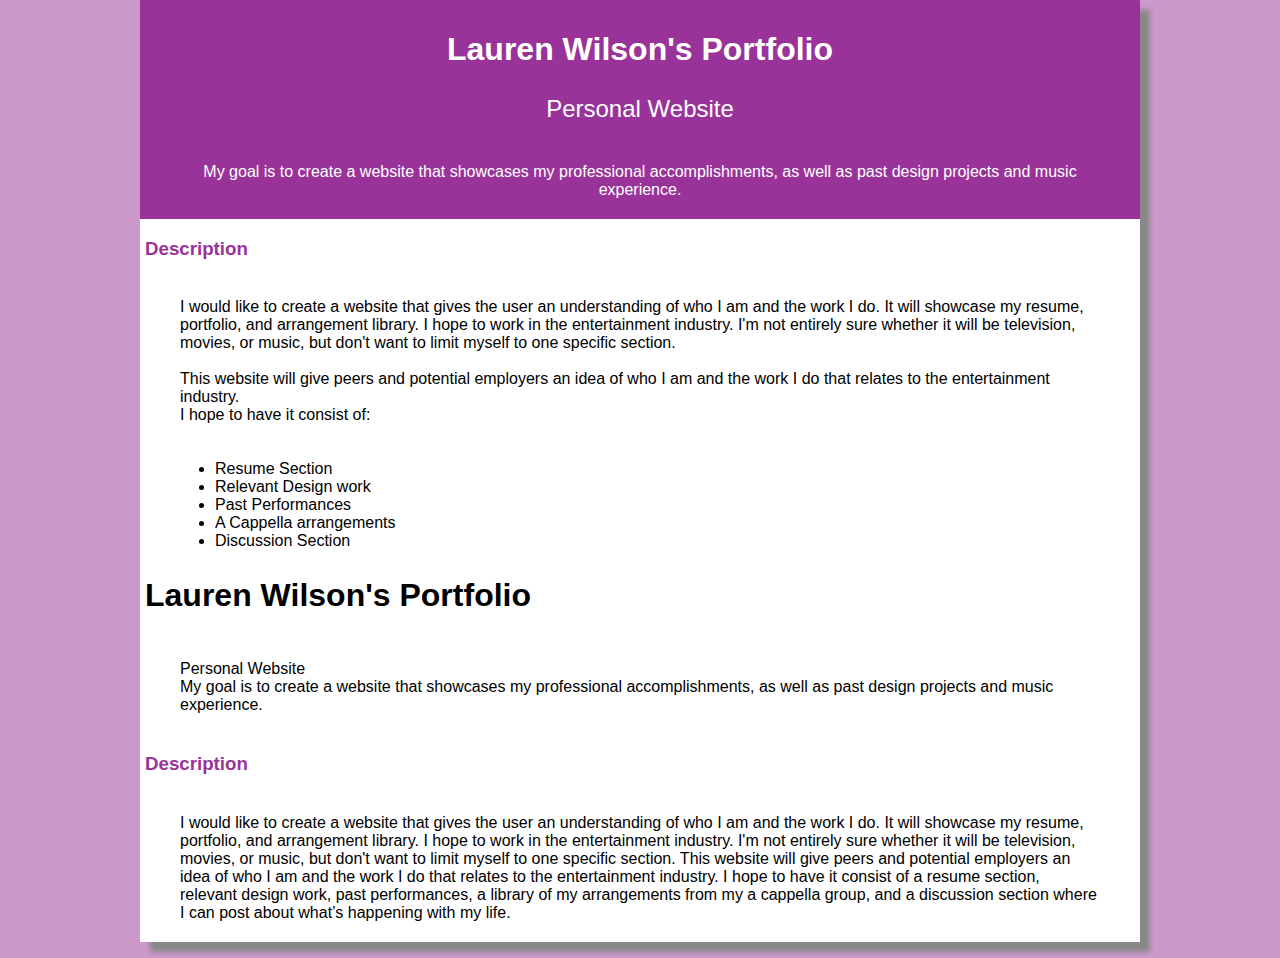
==== week6/Chunking/index.html @ d2cd6e90 "week6" ====
<html>
<head>
  <meta charset="utf-8">
  <title>Lauren Wilson</title>
  <link rel="stylesheet" href = "style.css" media="screen">
</head>
<body>
  <div class="container">
    <div class="header"><h1>Lauren Wilson's Portfolio</h1>
    <h2>Personal Website</h2>
    <div class="elevator"><p>My goal is to create a website that showcases my professional accomplishments, as well as past design projects and music experience.</p></div></div>

    <h3>Description</h3>
    <p>I would like to create a website that gives the user an understanding of who I am and the work I do. It will showcase my resume, portfolio, and arrangement library. I hope to work in the entertainment industry. I'm not entirely sure whether it will be television, movies, or music, but don't want to limit myself to one specific section.<br> <br> This website will give peers and potential employers an idea of who I am and the work I do that relates to the entertainment industry. <br>I hope to have it consist of:</p>
        <ul>
            <li>Resume Section</li>
            <li>Relevant Design work</li>
            <li>Past Performances</li>
            <li>A Cappella arrangements</li>
            <li>Discussion Section</li>
          </ul>

      <h1>Lauren Wilson's Portfolio</h1>
      <p>Personal Website
      <br>My goal is to create a website that showcases my professional accomplishments, as well as past design projects and music experience.</p>

      <h3>Description</h3>
      <p>I would like to create a website that gives the user an understanding of who I am and the work I do. It will showcase my resume, portfolio, and arrangement library. I hope to work in the entertainment industry. I'm not entirely sure whether it will be television, movies, or music, but don't want to limit myself to one specific section. This website will give peers and potential employers an idea of who I am and the work I do that relates to the entertainment industry. I hope to have it consist of a resume section, relevant design work, past performances, a library of my arrangements from my a cappella group, and a discussion section where I can post about what’s happening with my life. </p>




<footer></footer>


</body>
</html>
---- week6/Chunking/style.css ----
body {
  background: #CC99CC;
  margin: 0;
  font-family: Helvetica;
}

.header{
  background-color: #993399;
  text-align: center;
  color: white;
  padding-top: 5px;
}

h1{
  padding: 5px;
}

h2{
  font-weight: lighter;
}

h3{
  padding-left: 5px;
  color: #993399;
}

p {
  padding: 20px 40px;
}

ul{
  padding-left: 75px;
}

.container {
  margin: 0 auto;
  width: 1000px;
  background: #fff;
  box-shadow: 10px 10px 5px #888888;
}

a{
  transition: all 2s ease-out;
}

a:visited{
  color: #666666;
}

a:hover{
  color: #993399;
}

.elevator{
  font-weight: 200;
}

.projectmeta{
  margin: 0px;
  padding: 0;
}

.projectmeta li{
  display: inline-block;
  width: 33%;
  text-align: center;
}
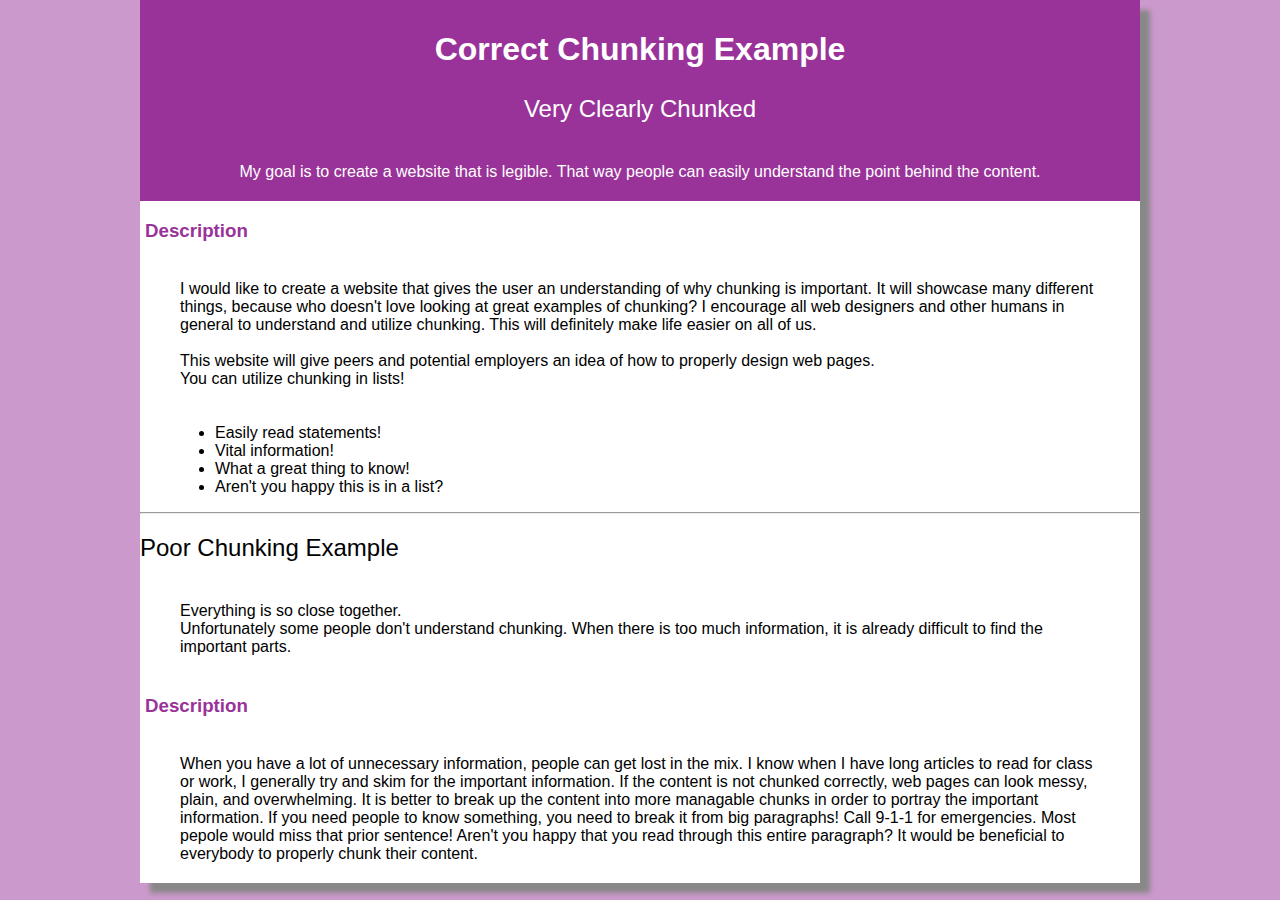
==== commit c3df6f88: "week6" ====
--- a/week6/Chunking/index.html
+++ b/week6/Chunking/index.html
@@ -1,31 +1,30 @@
 <html>
 <head>
   <meta charset="utf-8">
-  <title>Lauren Wilson</title>
+  <title>Design</title>
   <link rel="stylesheet" href = "style.css" media="screen">
 </head>
 <body>
   <div class="container">
-    <div class="header"><h1>Lauren Wilson's Portfolio</h1>
-    <h2>Personal Website</h2>
-    <div class="elevator"><p>My goal is to create a website that showcases my professional accomplishments, as well as past design projects and music experience.</p></div></div>
+    <div class="header"><h1>Correct Chunking Example</h1>
+    <h2>Very Clearly Chunked</h2>
+    <div class="elevator"><p>My goal is to create a website that is legible. That way people can easily understand the point behind the content. </p></div></div>
 
     <h3>Description</h3>
-    <p>I would like to create a website that gives the user an understanding of who I am and the work I do. It will showcase my resume, portfolio, and arrangement library. I hope to work in the entertainment industry. I'm not entirely sure whether it will be television, movies, or music, but don't want to limit myself to one specific section.<br> <br> This website will give peers and potential employers an idea of who I am and the work I do that relates to the entertainment industry. <br>I hope to have it consist of:</p>
+    <p>I would like to create a website that gives the user an understanding of why chunking is important. It will showcase many different things, because who doesn't love looking at great examples of chunking? I encourage all web designers and other humans in general to understand and utilize chunking. This will definitely make life easier on all of us.<br> <br> This website will give peers and potential employers an idea of how to properly design web pages. <br>You can utilize chunking in lists! </p>
         <ul>
-            <li>Resume Section</li>
-            <li>Relevant Design work</li>
-            <li>Past Performances</li>
-            <li>A Cappella arrangements</li>
-            <li>Discussion Section</li>
+            <li>Easily read statements!</li>
+            <li>Vital information!</li>
+            <li>What a great thing to know!</li>
+            <li>Aren't you happy this is in a list?</li>
           </ul>
-
-      <h1>Lauren Wilson's Portfolio</h1>
-      <p>Personal Website
-      <br>My goal is to create a website that showcases my professional accomplishments, as well as past design projects and music experience.</p>
+<hr>
+      <h2>Poor Chunking Example</h2>
+      <p>Everything is so close together.
+      <br>Unfortunately some people don't understand chunking. When there is too much information, it is already difficult to find the important parts.</p>
 
       <h3>Description</h3>
-      <p>I would like to create a website that gives the user an understanding of who I am and the work I do. It will showcase my resume, portfolio, and arrangement library. I hope to work in the entertainment industry. I'm not entirely sure whether it will be television, movies, or music, but don't want to limit myself to one specific section. This website will give peers and potential employers an idea of who I am and the work I do that relates to the entertainment industry. I hope to have it consist of a resume section, relevant design work, past performances, a library of my arrangements from my a cappella group, and a discussion section where I can post about what’s happening with my life. </p>
+      <p>When you have a lot of unnecessary information, people can get lost in the mix. I know when I have long articles to read for class or work, I generally try and skim for the important information. If the content is not chunked correctly, web pages can look messy, plain, and overwhelming. It is better to break up the content into more managable chunks in order to portray the important information. If you need people to know something, you need to break it from big paragraphs! Call 9-1-1 for emergencies. Most pepole would miss that prior sentence! Aren't you happy that you read through this entire paragraph? It would be beneficial to everybody to properly chunk their content.</p>
 
 
 
